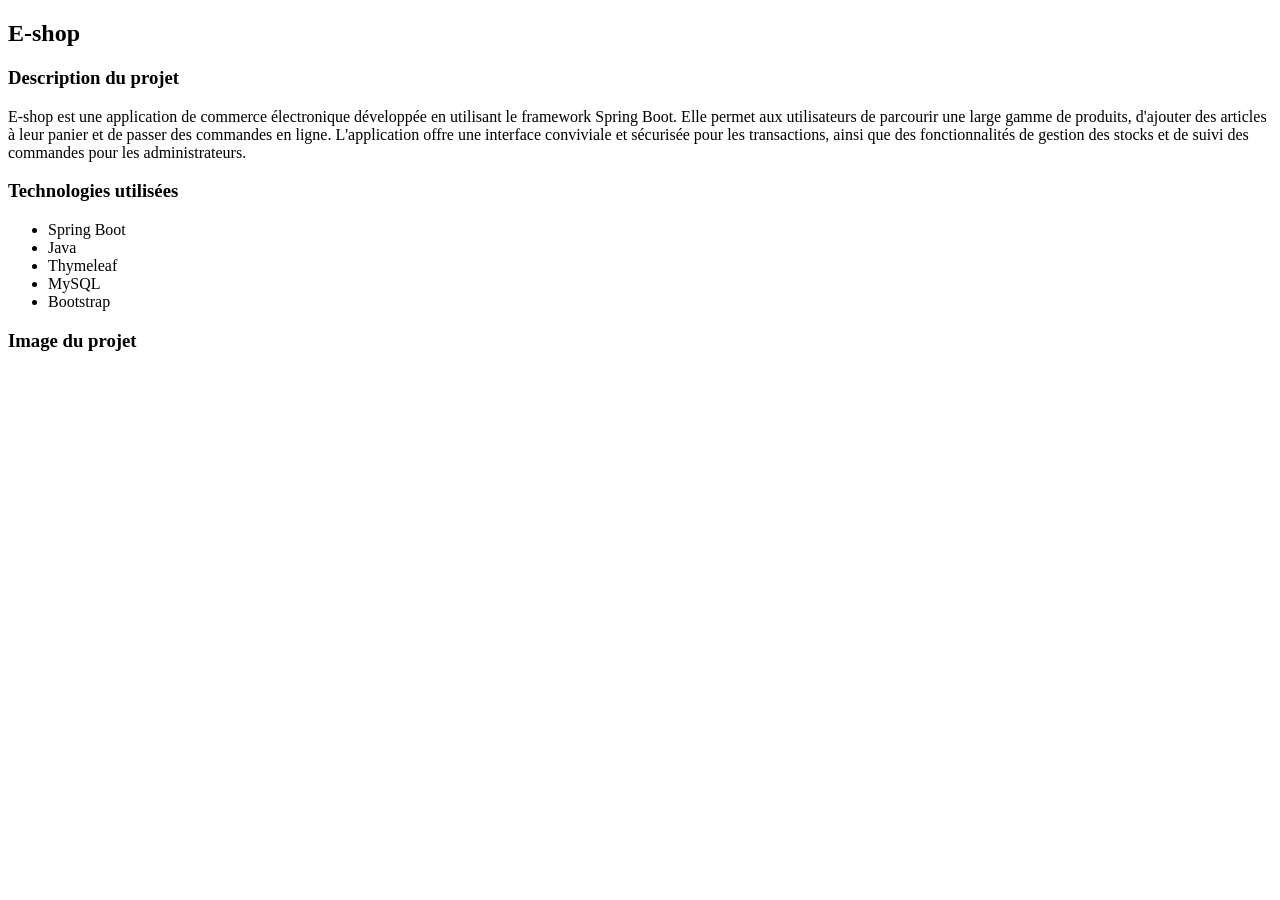
==== liste-projet/projet1.html @ 7e028701 "creation du page projet1" ====
<!DOCTYPE html>
<html lang="en">
<head>
    <meta charset="UTF-8">
    <meta name="viewport" content="width=device-width, initial-scale=1.0">
    <title>Document</title>
</head>
<body>
    <h2>E-shop</h2>
    <h3>Description du projet</h3>
          <p>
                E-shop est une application de commerce électronique développée en utilisant le framework Spring Boot.
                Elle permet aux utilisateurs de parcourir une large gamme de produits, d'ajouter des articles à leur
                panier et de passer des commandes en ligne.
                L'application offre une interface conviviale et sécurisée pour les transactions, ainsi que des
                fonctionnalités de gestion des stocks et de suivi des commandes pour les administrateurs.
          </p>
          <h3>Technologies utilisées</h3>
            <ul>
                <li>Spring Boot</li>
                <li>Java</li>
                <li>Thymeleaf</li>
                <li>MySQL</li>
                <li>Bootstrap</li>
            </ul>
            <h3>Image du projet</h3>
</body>
</html>
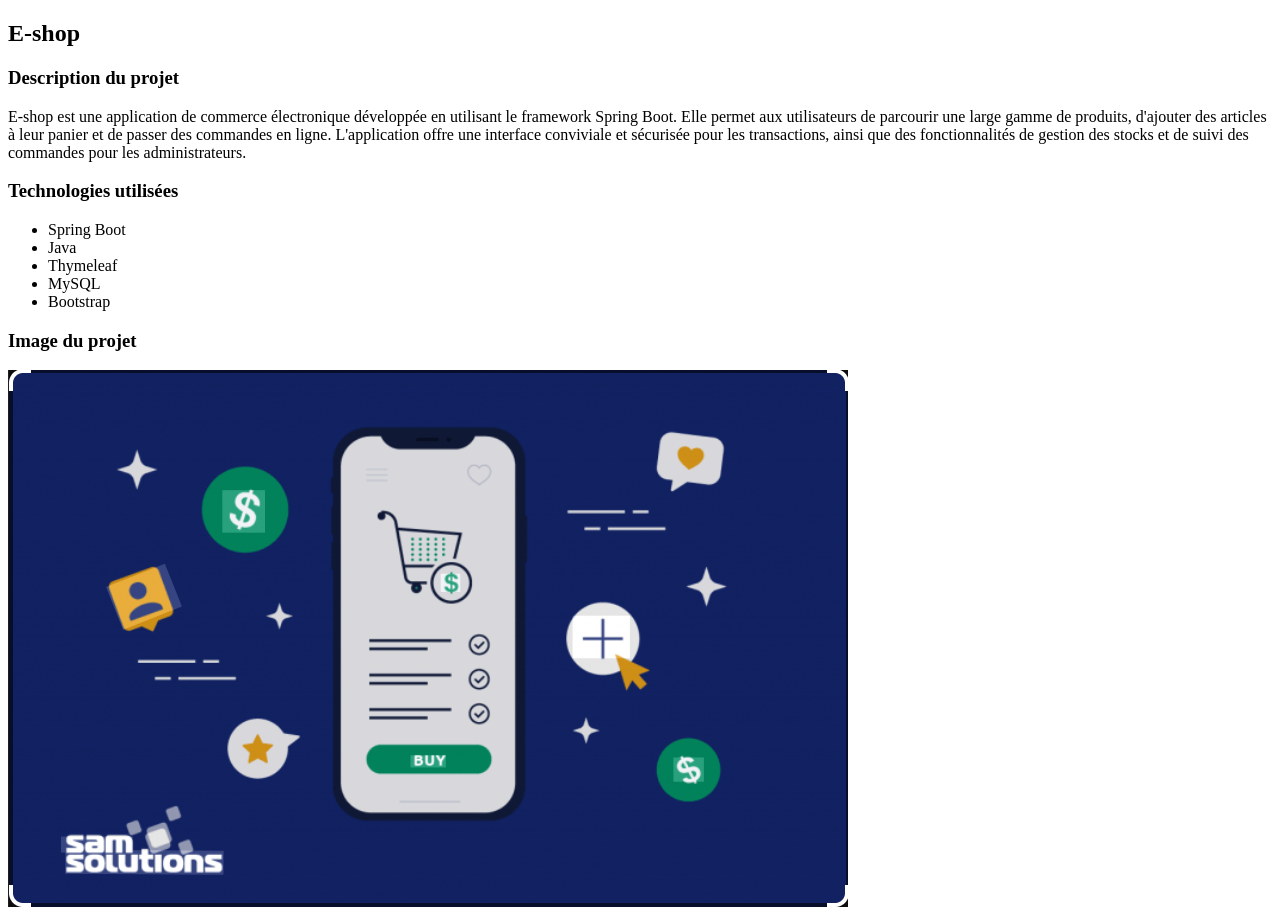
==== commit 4301980f: "ajout de l'image du projet1" ====
--- a/liste-projet/projet1.html
+++ b/liste-projet/projet1.html
@@ -3,19 +3,22 @@
 <head>
     <meta charset="UTF-8">
     <meta name="viewport" content="width=device-width, initial-scale=1.0">
-    <title>Document</title>
+    <title>Projet1</title>
 </head>
 <body>
-    <h2>E-shop</h2>
-    <h3>Description du projet</h3>
-          <p>
+   
+   <main>
+        
+            <h2>E-shop</h2>
+            <h3>Description du projet</h3>
+            <p>
                 E-shop est une application de commerce électronique développée en utilisant le framework Spring Boot.
                 Elle permet aux utilisateurs de parcourir une large gamme de produits, d'ajouter des articles à leur
                 panier et de passer des commandes en ligne.
                 L'application offre une interface conviviale et sécurisée pour les transactions, ainsi que des
                 fonctionnalités de gestion des stocks et de suivi des commandes pour les administrateurs.
-          </p>
-          <h3>Technologies utilisées</h3>
+            </p>
+            <h3>Technologies utilisées</h3>
             <ul>
                 <li>Spring Boot</li>
                 <li>Java</li>
@@ -24,5 +27,8 @@
                 <li>Bootstrap</li>
             </ul>
             <h3>Image du projet</h3>
+            <img src="vente.png" alt="Image du projet E-Commerce" >
+        </div>
+    </main>
 </body>
 </html>
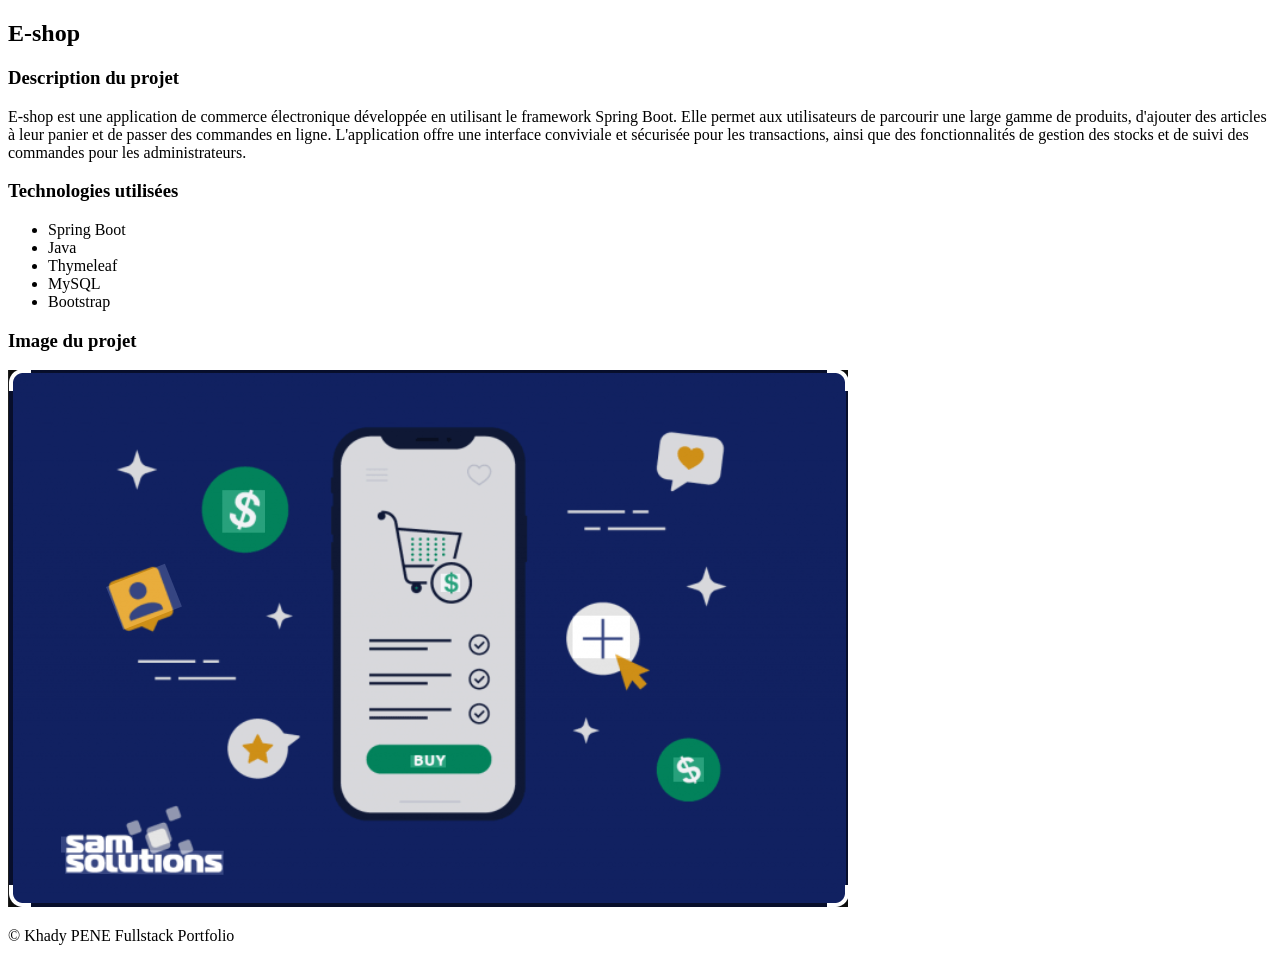
==== commit f2730ec0: "ajout footer dans projet1" ====
--- a/liste-projet/projet1.html
+++ b/liste-projet/projet1.html
@@ -30,5 +30,8 @@
             <img src="vente.png" alt="Image du projet E-Commerce" >
         </div>
     </main>
+    <footer>
+        <p>&copy; Khady PENE Fullstack Portfolio</p>
+    </footer>
 </body>
 </html>
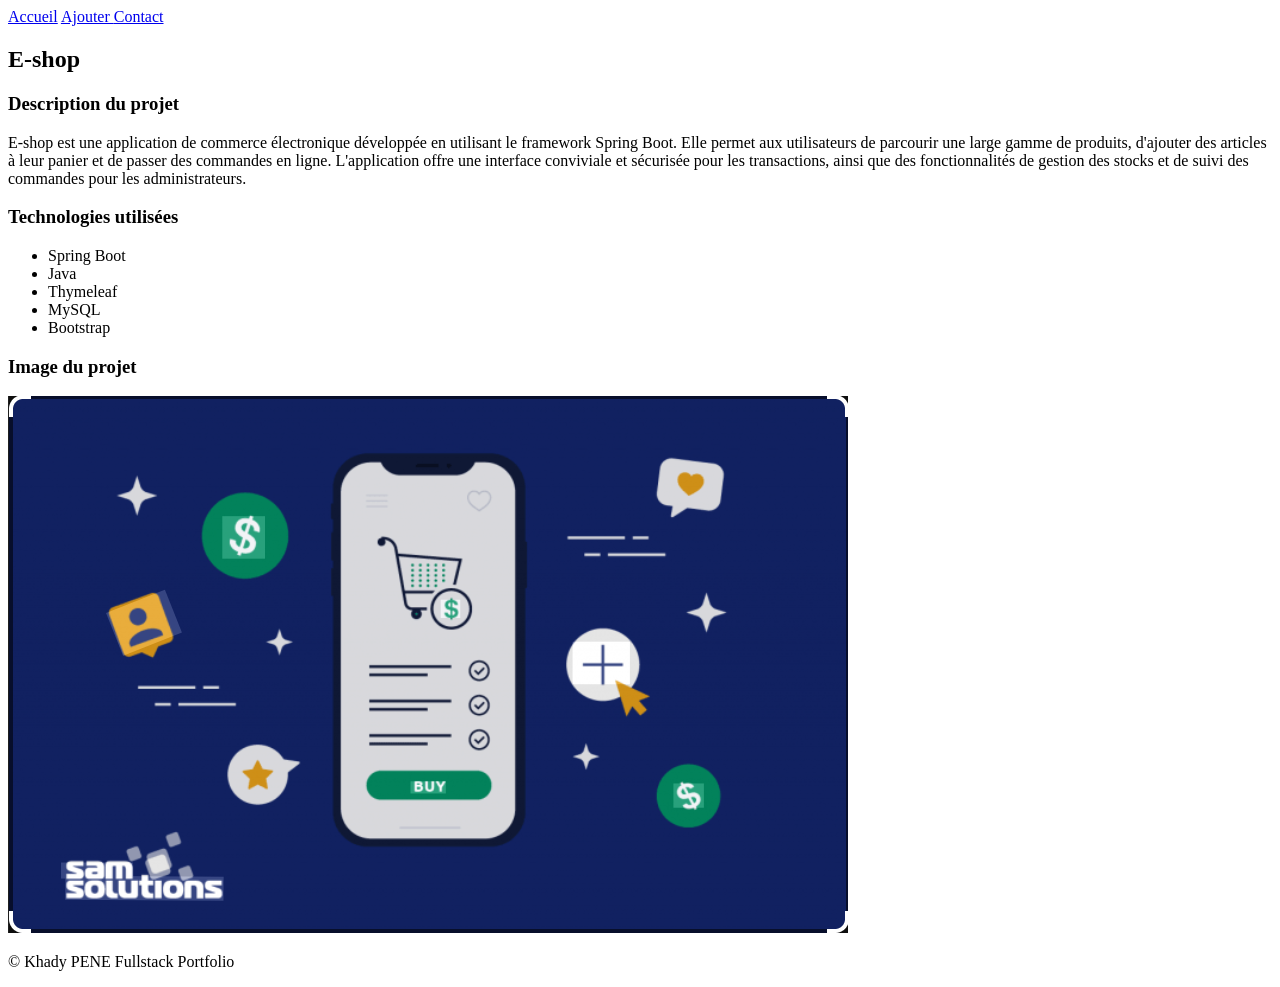
==== commit 27692517: "ajout entete dans les pages projets1,2,3" ====
--- a/liste-projet/projet1.html
+++ b/liste-projet/projet1.html
@@ -6,7 +6,13 @@
     <title>Projet1</title>
 </head>
 <body>
-   
+   <header>
+        <nav class="nav-menu">
+            <a href="../index.html">Accueil</a>
+            <a href="../ajout-projet.html">Ajouter </a>
+            <a href="../contact.html">Contact</a>
+        </nav>
+    </header>   
    <main>
         
             <h2>E-shop</h2>
@@ -33,5 +39,6 @@
     <footer>
         <p>&copy; Khady PENE Fullstack Portfolio</p>
     </footer>
+
 </body>
 </html>
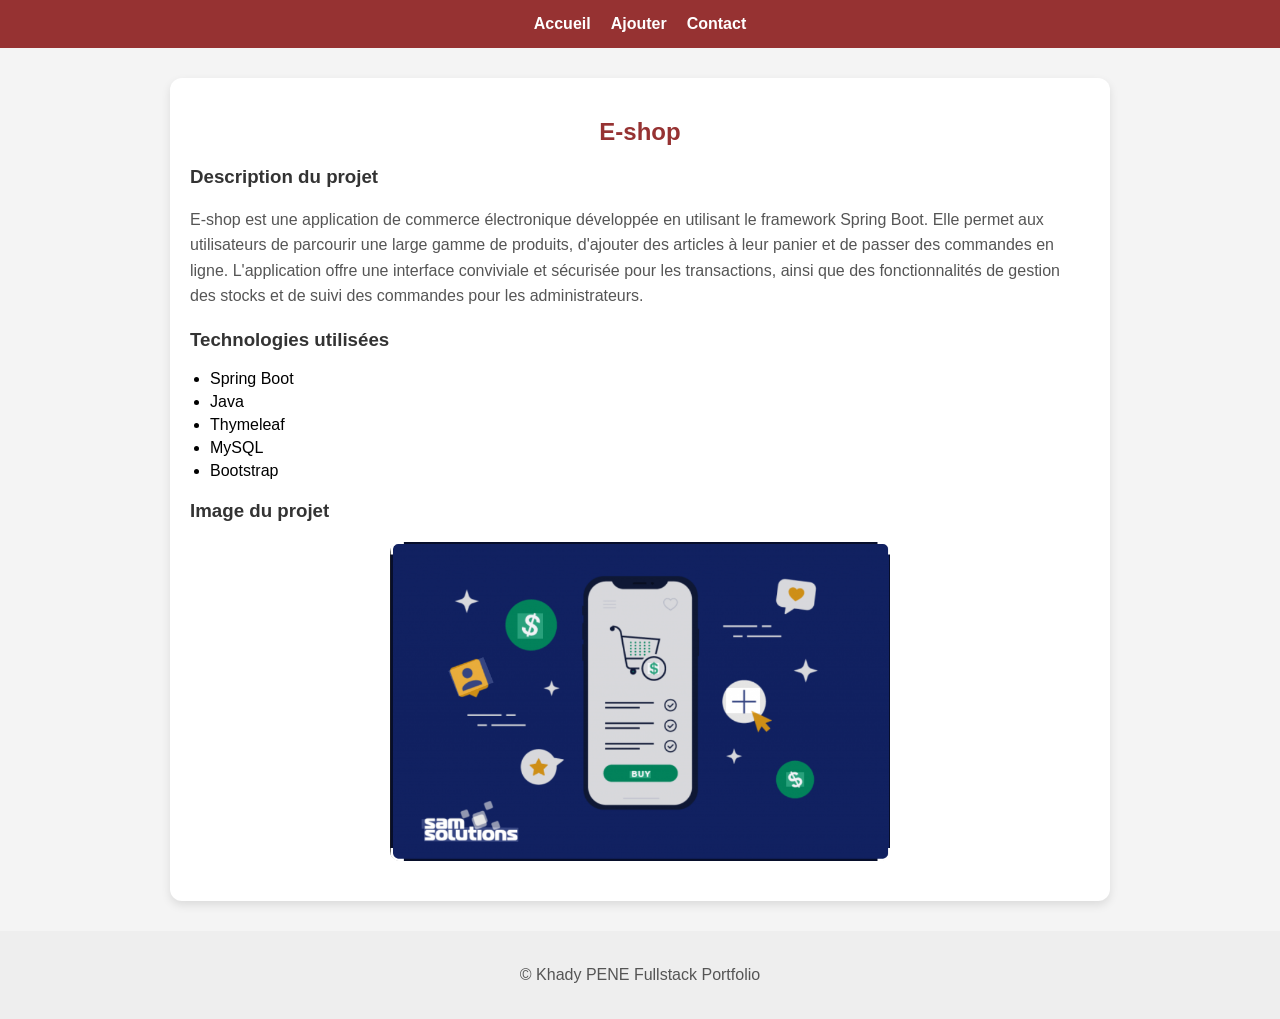
==== commit 5e5902cb: "création page detailler css pour les projets1,2,3" ====
--- a/liste-projet/projet1.html
+++ b/liste-projet/projet1.html
@@ -4,6 +4,7 @@
     <meta charset="UTF-8">
     <meta name="viewport" content="width=device-width, initial-scale=1.0">
     <title>Projet1</title>
+    <link rel="stylesheet" href="../pages.css/detailler.css">
 </head>
 <body>
    <header>
--- a/pages.css/detailler.css
+++ b/pages.css/detailler.css
@@ -0,0 +1,75 @@
+/* GLOBAL */
+body {
+    margin: 0;
+    font-family: Arial, sans-serif;
+    background-color: #f4f4f4;
+}
+
+/* NAV */
+.nav-menu {
+    display: flex;
+    justify-content: center;
+    gap: 20px;
+    background-color: #963232;
+    padding: 15px;
+}
+
+.nav-menu a {
+    color: white;
+    text-decoration: none;
+    font-weight: bold;
+}
+
+/* MAIN CARD */
+main {
+    max-width: 900px;
+    margin: 30px auto;
+    background-color: white;
+    padding: 20px;
+    border-radius: 12px;
+    box-shadow: 0 4px 10px rgba(0,0,0,0.1);
+}
+
+/* TITRES */
+h2 {
+    text-align: center;
+    color: #963232;
+}
+
+h3 {
+    margin-top: 20px;
+    color: #333;
+}
+
+/* PARAGRAPHE */
+p {
+    line-height: 1.6;
+    color: #555;
+}
+
+/* LISTE TECHNOLOGIES */
+ul {
+    padding-left: 20px;
+}
+
+ul li {
+    margin: 5px 0;
+}
+
+/* IMAGE */
+img {
+    display: block;
+    margin: 20px auto;
+    width: 100%;
+    max-width: 500px;
+    border-radius: 10px;
+}
+
+/* FOOTER */
+footer {
+    text-align: center;
+    margin-top: 30px;
+    padding: 15px;
+    background-color: #eee;
+    color: #666;
+}
